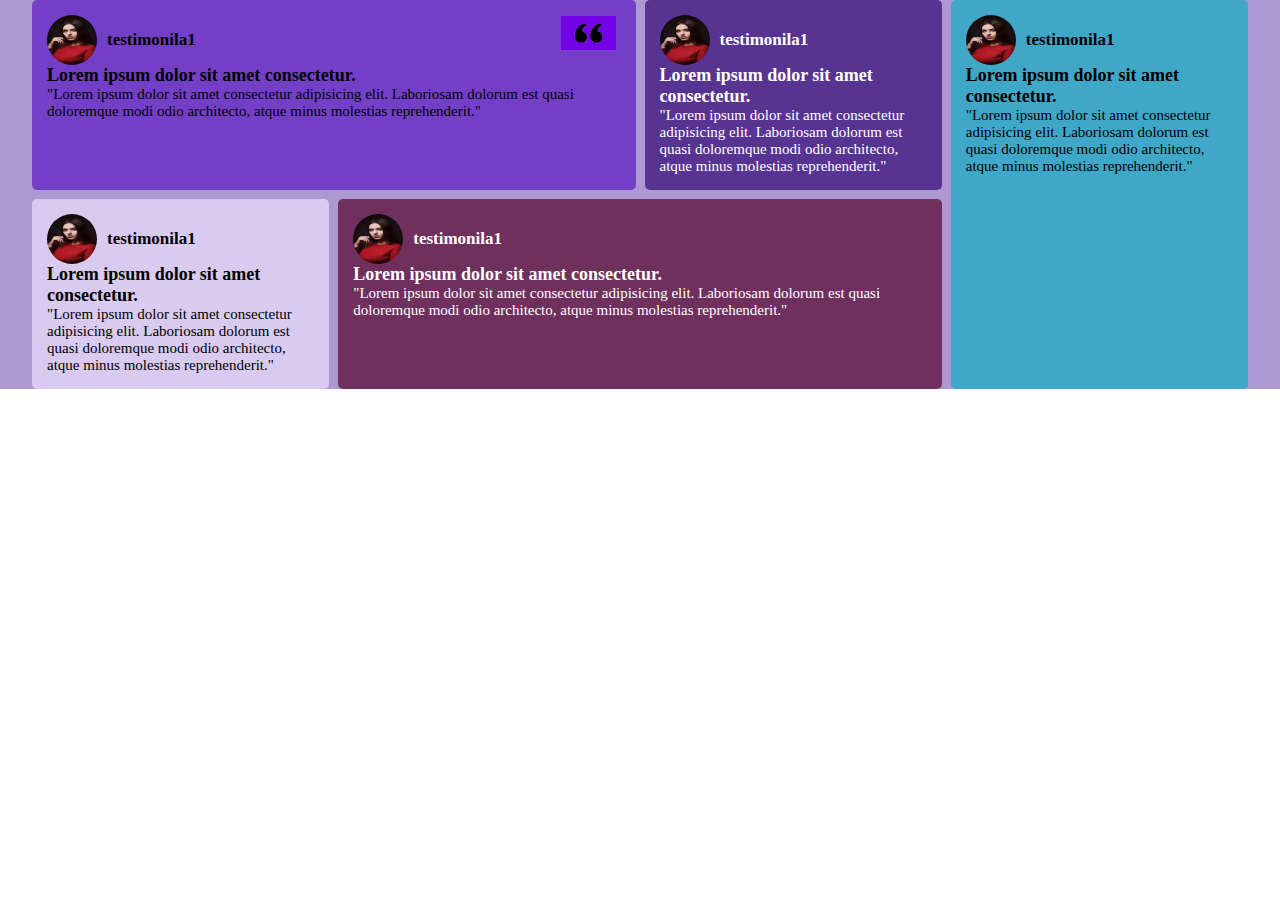
==== GRID_project/index.html @ 99877a7a "grid project part 1" ====
<!DOCTYPE html>
<html lang="en">
<head>
    <meta charset="UTF-8">
    <meta http-equiv="X-UA-Compatible" content="IE=edge">
    <meta name="viewport" content="width=device-width, initial-scale=1.0">
    <title>grid project</title>
    <link rel="stylesheet" href="style.css">
</head>
<body>
    <section class="testemonial">
        <div class="container">
            <div class="items item1">
                <img  src="../ADMIN_DASHBOARD/images/portrait-g1b0909b62_640.jpg" alt="">
                <p class="name">testimonila1</p>
                <p class="title">Lorem ipsum dolor sit amet consectetur.</p>
                <p class="description">Lorem ipsum dolor sit amet consectetur adipisicing elit. Laboriosam dolorum est quasi doloremque modi odio architecto, atque minus molestias reprehenderit.</p>
            </div>
            <div class="items item2 w-t"><img  src="../ADMIN_DASHBOARD/images/portrait-g1b0909b62_640.jpg" alt="">
                <p class="name">testimonila1</p>
                <p class="title">Lorem ipsum dolor sit amet consectetur.</p>
                <p class="description">Lorem ipsum dolor sit amet consectetur adipisicing elit. Laboriosam dolorum est quasi doloremque modi odio architecto, atque minus molestias reprehenderit.</p></div>
            <div class="items item3"><img  src="../ADMIN_DASHBOARD/images/portrait-g1b0909b62_640.jpg" alt="">
                <p class="name">testimonila1</p>
                <p class="title">Lorem ipsum dolor sit amet consectetur.</p>
                <p class="description">Lorem ipsum dolor sit amet consectetur adipisicing elit. Laboriosam dolorum est quasi doloremque modi odio architecto, atque minus molestias reprehenderit.</p></div>
            <div class="items item4"><img  src="../ADMIN_DASHBOARD/images/portrait-g1b0909b62_640.jpg" alt="">
                <p class="name">testimonila1</p>
                <p class="title">Lorem ipsum dolor sit amet consectetur.</p>
                <p class="description">Lorem ipsum dolor sit amet consectetur adipisicing elit. Laboriosam dolorum est quasi doloremque modi odio architecto, atque minus molestias reprehenderit.</p></div>
            <div class="items item5 w-t"><img  src="../ADMIN_DASHBOARD/images/portrait-g1b0909b62_640.jpg" alt="">
                <p class="name">testimonila1</p>
                <p class="title">Lorem ipsum dolor sit amet consectetur.</p>
                <p class="description">Lorem ipsum dolor sit amet consectetur adipisicing elit. Laboriosam dolorum est quasi doloremque modi odio architecto, atque minus molestias reprehenderit.</p></div>
        </div>
    </section>
</body>
</html>
---- GRID_project/style.css ----
@import url('utility.css');
*{
    padding: 0;
    margin: 0;
    box-sizing: border-box;
}
html{
    font-size: 10px;
}
.testemonial{
    background-color: #ae98d3;
}
.container{
    width: 95%;
    max-width: 1280px;
    margin: auto;
    display: grid;
    grid-template-columns: repeat(4,1fr);
    grid-template-rows: repeat(2,1fr);
    gap: 9px;
    grid-template-areas: "item1 item1 item2 item3" "item4 item5 item5 item3"
}
.items{
    font-size: 3rem;
    border-radius: 5px;
    align-content: flex-start;
    display: grid;
    padding: 1.5rem;
    grid-auto-flow: column;
    grid-template-columns: 50px 1fr;
    grid-template-areas: 'image name' 'title title' 'description description'
    

}

.items img{
    width: 50px;
    height: 50px;
    border-radius: 50%;
    grid-area: image;
}
.items .name{
    align-self: center;
    font-size: 1.7rem;
    grid-area: name;
    padding-left: 1rem;
    font-weight: bold;
}
.items .title{
    font-size: 1.8rem;
    grid-area: title;
    font-weight: bold;
}
.items .description{
    font-size: 1.5rem;
    grid-area: description;
}
.items .description::after{
    content: '"';
}
.items .description::before{
    content: '"';
}
.item1{
    background-color: #733fc7;
    background-image: url(../ADMIN_DASHBOARD/images/download.png);
    background-repeat: no-repeat;
    background-size: 55px;
    background-position: top 10% right 20px;
    grid-area: item1;
}

.item2{
    background-color: #573491;
    grid-area: item2;
    
}

.item3{
    background-color: #3fa7c7;
    grid-area: item3;
}

.item4{
    background-color: #d9cbf0;
    grid-area: item4;
}

.item5{
    background-color: #70305e;
    grid-area: item5;
}
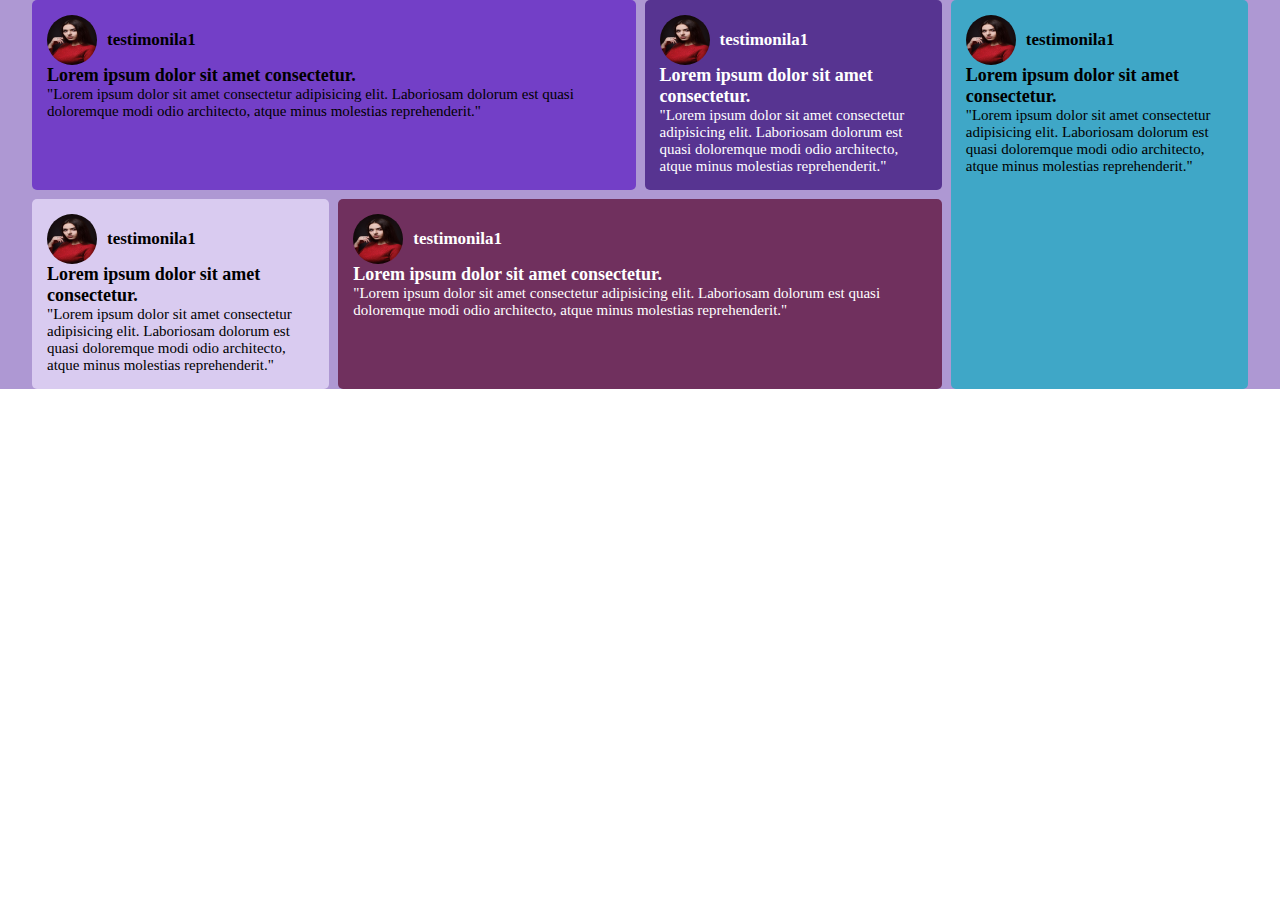
==== commit 06977605: "nesting and variables in scss" ====
--- a/GRID_project/index.html
+++ b/GRID_project/index.html
@@ -5,7 +5,8 @@
     <meta http-equiv="X-UA-Compatible" content="IE=edge">
     <meta name="viewport" content="width=device-width, initial-scale=1.0">
     <title>grid project</title>
-    <link rel="stylesheet" href="style.css">
+    <link rel="stylesheet" href="./style/style.css">
+    <!-- <link rel="stylesheet" href="responsive.css"> -->
 </head>
 <body>
     <section class="testemonial">
--- a/GRID_project/style/style.css
+++ b/GRID_project/style/style.css
@@ -0,0 +1,94 @@
+@import url("utility.css");
+/*scss variable*/
+* {
+  padding: 0;
+  margin: 0;
+  box-sizing: border-box;
+}
+
+html {
+  font-size: 10px;
+}
+
+.testemonial {
+  background-color: #ae98d3; /*Using the variables you create for yourself*/
+}
+
+.container {
+  width: 95%;
+  max-width: 1280px;
+  margin: auto;
+  display: grid;
+  grid-template-columns: repeat(4, 1fr);
+  grid-template-rows: repeat(2, 1fr);
+  gap: 9px;
+  grid-template-areas: "item1 item1 item2 item3" "item4 item5 item5 item3";
+}
+
+.items {
+  font-size: 3rem;
+  border-radius: 5px;
+  align-content: flex-start;
+  display: grid;
+  padding: 1.5rem;
+  grid-auto-flow: column;
+  grid-template-columns: 50px 1fr;
+  grid-template-areas: "image name" "title title" "description description";
+}
+.items img {
+  width: 50px;
+  height: 50px;
+  border-radius: 50%;
+  grid-area: image;
+}
+.items .name {
+  align-self: center;
+  font-size: 1.7rem;
+  grid-area: name;
+  padding-left: 1rem;
+  font-weight: bold;
+}
+.items .title {
+  font-size: 1.8rem;
+  grid-area: title;
+  font-weight: bold;
+}
+.items .description {
+  font-size: 1.5rem;
+  grid-area: description;
+}
+.items .description::after {
+  content: '"';
+}
+.items .description::before {
+  content: '"';
+}
+
+.item1 {
+  background-color: #733fc7;
+  background-image: url(../ADMIN_DASHBOARD/images/download.png);
+  background-repeat: no-repeat;
+  background-size: 55px;
+  background-position: top 10% right 20px;
+  grid-area: item1;
+}
+
+.item2 {
+  background-color: #573491;
+  grid-area: item2;
+}
+
+.item3 {
+  background-color: #3fa7c7;
+  grid-area: item3;
+}
+
+.item4 {
+  background-color: #d9cbf0;
+  grid-area: item4;
+}
+
+.item5 {
+  background-color: #70305e;
+  grid-area: item5;
+}/*# sourceMappingURL=style.css.map */--- a/GRID_project/responsive.css
+++ b/GRID_project/responsive.css
@@ -0,0 +1,17 @@
+@media screen and (max-device-width:991px){
+    .container{
+        display: grid;
+        grid-template-columns: repeat(3,1fr);
+        grid-template-rows: repeat(3,1fr);
+        grid-template-areas: 'item1 item1 item2' 'item4 item5 item5' 'item3 item3 item3'
+    }
+}
+
+@media screen and (max-device-width:768px){
+    .container{
+        display: grid;
+        grid-template-columns: 1fr;
+        grid-template-rows: auto;
+        grid-template-areas: 'item1' 'item2' 'item3' 'item4' 'item5'
+    }
+}